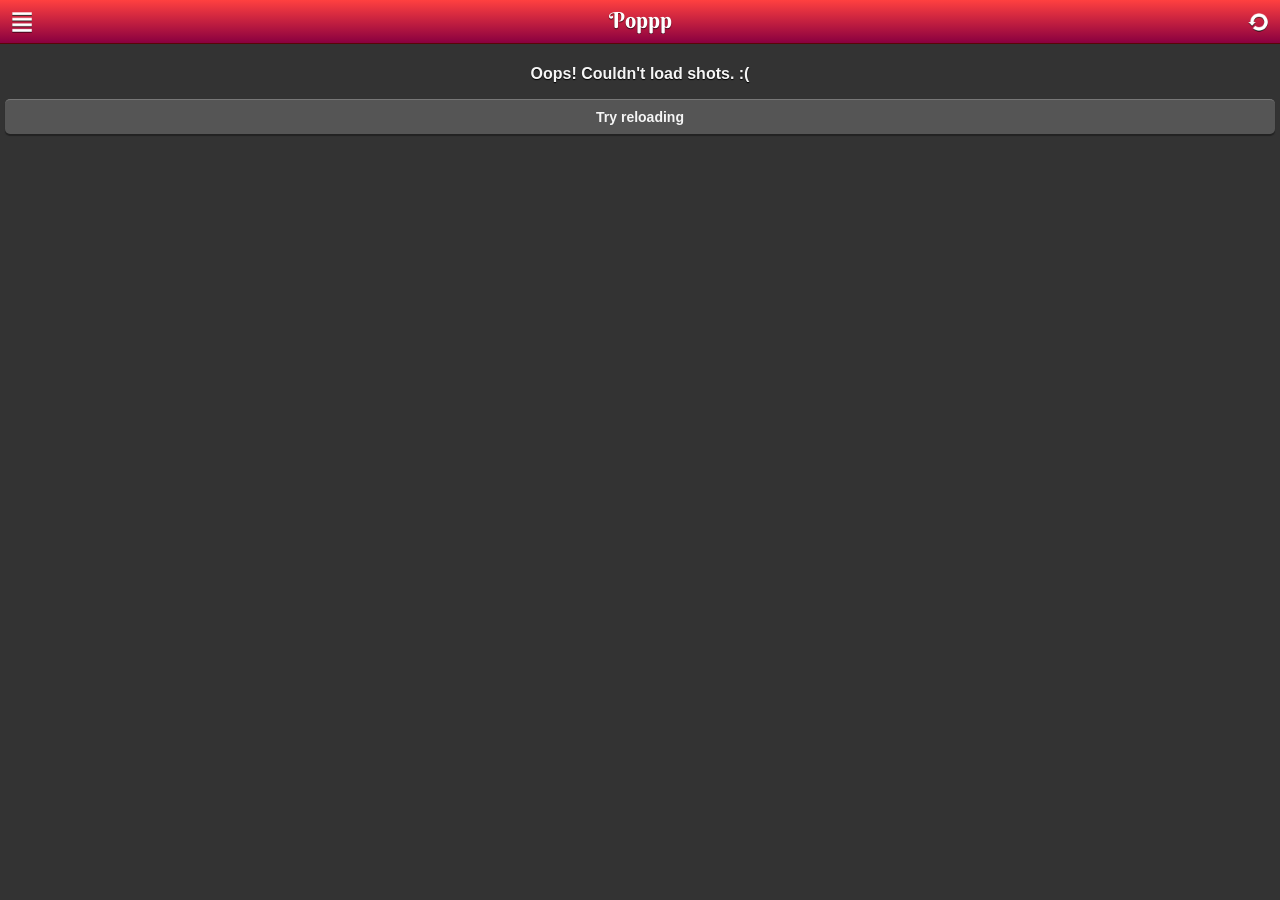
==== index.html @ d467d91d "Changed the change-layout option buttons" ====
<!doctype html>
<html>
    <head>
        <meta charset="utf-8">

        <title>Poppp - Minimal Dribbble viewer</title>

        <meta name="description" content="Minimal web-app to easily view the popular and latest Dribbble shots">
        <meta name="viewport" content="width=device-width, initial-scale=1.0, user-scalable=0">
        <meta name="author" content="Bernardo Baquero Stand">

        <meta name="apple-mobile-web-app-capable" content="yes">
        <meta name="apple-mobile-web-app-status-bar-style" content="black">
        <meta name="apple-mobile-web-app-title" content="Poppp">
        <link rel="icon" type="image/png" href="img/icon.png">
        <link rel="apple-touch-icon-precomposed" sizes="114x114" href="img/icon.png">
        <link rel="apple-touch-startup-image" href="img/splash.png">

        <link rel="stylesheet" href="css/normalize.css">
        <link rel="stylesheet" href="css/poppp.css">
        <link href="http://fonts.googleapis.com/css?family=Berkshire+Swash" rel="stylesheet" type="text/css">

        <script>if(location.hostname==="berbaquero.github.com"){var _gaq=[["_setAccount","UA-37993743-1"],["_trackPageview"]];(function(d,t){var g=d.createElement(t),s=d.getElementsByTagName(t)[0];g.src="//www.google-analytics.com/ga.js";s.parentNode.insertBefore(g,s)}(document,"script"))}</script>
    </head>
    <body>

        <header>
            <div id="nav-back" class="btn invisible hide"></div>
            <div id="show-menu" class="btn"></div>
            <p class="title title-main">Poppp</p>
            <div id="refresh" class="btn btn-right"></div>
        </header>

        <div id="container">
            <div id="menu">
                <p class="menu-active">Popular</p>
                <p>Debuts</p>
                <p>Everyone</p>
                <div id='layout-option'>
                    <p class='two-icon'>Layout</p>
                </div>
            </div>
            <div class="view" id="mainView">
                <div class="wrapper" id="mainWrap"></div>
            </div>
            <div class="view fuera" id="detailView">
                <div class="wrapper" id="detailWrap"></div>
            </div>
        </div>

        <script type="text/javascript" src="js/zepto.js"></script>
        <script type="text/javascript" src="js/libs.js"></script>
        <script type="text/javascript" src="js/poppp.js"></script>
    </body>
</html>
---- css/poppp.css ----
body {
    overflow: hidden;
    -webkit-user-select: none;
    -moz-user-select: none;
    -ms-user-select: none;
    user-select: none;
    margin: 0;
    padding: 0;
    height: 100%;
    background-color: #333;
    word-wrap: break-word;
    -webkit-text-size-adjust: none;
    -ms-text-size-adjust: none;
    font-family: 'Helvetica Neue', Helvetica, Arial, sans-serif;
    position: relative;
}

* {
    color: #373737;
    -webkit-box-sizing: border-box;
    -moz-box-sizing: border-box;
    box-sizing: border-box;
}

html { height: 100%; }

a { color: #999; }

header {
    top: 0;
    width: 100%;
    position: fixed;
    z-index: 2;
    border-bottom: 1px solid #580707;
    background-image: -webkit-linear-gradient(top, #FF4040 0%, #890040 100%);
    background-image: -moz-linear-gradient(top, #FF4040 0%, #890040 100%);
    background-image: linear-gradient(top, #FF4040 0%, #890040 100%);
    height: 44px;
}

.title {
    color: white;
    text-align: center;
    font-size: 22px;
    margin: 0 auto;
    padding-top: 6px;
    width: 75%;
    text-shadow: 0 1px 1px rgba(0, 0, 0, 0.7);
    white-space: nowrap;
    text-overflow: ellipsis;
    overflow: hidden;
}

.title-main { font-family: 'Berkshire Swash'; }

.title-shot { font-weight: bold; font-size: 20px; padding-top: 9px; }

#container {
    position: absolute;
    overflow-y: auto; overflow-x: hidden;
    top: 0; bottom: 0;
    z-index: 1;
    width: 100%;    
    border-bottom-left-radius: 8px;
    border-bottom-right-radius: 8px;
    -webkit-overflow-scrolling: touch;
}

.view {
    position: absolute;
    width: 100%;
    top: 44px; bottom: 0;
    z-index: 1;
}

#mainView, #detailView { -webkit-perspective: 1000; -webkit-backface-visibility: hidden; }

.wrapper {
    height: 100%;
    overflow: auto;
    position: relative;
    -webkit-overflow-scrolling: touch;
    padding: 5px 5px 10px;
}

.shot-wrap { border: 2px solid; }

/* Column Layouts */
.one-column { width: 200px; height: 150px; margin: 0 auto; }

.two-column { width: 50%; height: 118px; float: left; }

.three-column { width: 33%; height: 78px; float: left; }

.shot-wrap:nth-last-child(-n+2) { margin-bottom: 7px; }

.shot {
    height: 100%;
    background-repeat: no-repeat;
    background-size: 100%;
    background-position: center;
    border: 2px solid white;
}

.shotImage {
    width: 100%;    
    border: 3px white solid;
    -webkit-backface-visibility: hidden;
    -webkit-transform: translate3d(0, 0, 0);
    -moz-transform: translate3d(0, 0, 0);
    -ms-transform: translate3d(0, 0, 0);
    -o-transform: translate3d(0, 0, 0);
    transform: translate3d(0, 0, 0);
}

/* Detail View */

#detail-image { padding: 0 0 5px; }

#detail-image img { width: 100%; border: 3px solid #F5F5F5; }

#shot-info > p {
    color: whitesmoke;
    font-size: 14px;
    margin: 5px;
    padding: 0 5px;
    text-align: center;
    text-shadow: 0 1px 1px black;
}

#shot-info {
    margin: 0 -5px;
    border-top: 1px solid #111;
    border-bottom: 1px solid #111;
    box-shadow: rgba(255, 255, 255, 0.1) 0px 1px 0px, rgba(255, 255, 255, 0.1) 0px 1px 0px inset;
    padding: 10px 0;
    background-color: rgba(0, 0, 0, 0.2);
}

#shot-info > p:first-child { font-weight: bold; }

#shot-info > p + p + p::before {
    content: '\2665';
    color: red;
    display: inline-block; 
    font-size: 20px;
    width: 20px;
    line-height: 10px;
}

.slideTransition { 
    -webkit-transition-duration: 350ms;
    -moz-transition-duration: 350ms;
    -ms-transition-duration: 350ms;
    -o-transition-duration: 350ms;
    transition-duration: 350ms;
}

.btn {
    -webkit-transition-duration: 200ms;
    -moz-transition-duration: 200ms;
    -ms-transition-duration: 200ms;
    -o-transition-duration: 200ms;
    transition-duration: 200ms;
    width: 44px;
    height: 44px;
    position: absolute;
    top: 0;
    background-position: center;
    background-repeat: no-repeat;
    background-size: 24px;
}

.btn-right { right: 0; }

.btn-active { background-color: rgba(0, 0, 0, 0.3); }

#show-menu { background-image: url('../img/list32.png'); }
#nav-back { background-image: url('../img/back32.png'); }
#refresh { background-image: url('../img/refresh32.png'); }

/* Options Menu */

#menu {
    -webkit-transform: translate3d(0, 0, 0);
    -moz-transform: translate3d(0, 0, 0);
    -ms-transform: translate3d(0, 0, 0);
    -o-transform: translate3d(0, 0, 0);
    transform: translate3d(0, 0, 0);
    -webkit-transition-duration: 350ms;
    -moz-transition-duration: 350ms;
    -ms-transition-duration: 350ms;
    -o-transition-duration: 350ms;
    transition-duration: 350ms;
    width: 100%;
    background-color: #222;
    color: whiteSmoke;
    position: absolute;
    top: -300px;
    z-index: 99;
    border-bottom-left-radius: 5px;
    border-bottom-right-radius: 5px;
    box-shadow: 0 3px 7px rgba(0, 0, 0, 0.5);
}

#menu > p {
    margin: 0;
    font-size: 18px;
    font-weight: bold;
    color: whiteSmoke;
    padding: 10px;
    text-align: center;
    border-top: 1px solid #111;
    box-shadow: rgba(255, 255, 255, 0.1) 0px 1px 0px, rgba(255, 255, 255, 0.1) 0px 1px 0px inset;
}

#menu > p:last-child { border-bottom: 0; box-shadow: rgba(255, 255, 255, 0.1) 0px 1px 0px inset; }

#menu > p::before { content: '\2605'; position: absolute; color: whiteSmoke; left: 14px; }

#menu >p:nth-last-child(-n+2) { border-bottom: 1px solid #111; }

.menu-active { text-shadow: 0 0 7px whitesmoke; }

#layout-option > p {
    font-weight: bold;
    text-shadow: 0 1px 1px black;
    font-size: 18px;
    color: whiteSmoke;
    text-align: center;
    margin: 0;
    padding: 10px;
}

#layout-option > p::before {
    content: '';
    position: absolute;
    background-size: 24px;
    width: 24px;
    height: 24px;
    background-position: center center;
    background-repeat: no-repeat;
    left: 11px;
}

.two-icon::before { background-image: url('../img/lay-2.png'); }

.three-icon::before { background-image: url('../img/lay-3.png'); }

.options-active { background-color: rgba(0, 0, 0, 0.3); }

.load-more {
    color: #F5F5F5;
    background-color: #555;
    clear: both;
    text-align: center;
    border-radius: 5px;
    padding: 5px 0;
    border-top: 1px solid #777;
    cursor: pointer;
    font-size: 14px;
    line-height: 24px;
    font-weight: bold;
    box-shadow: 0 2px 1px #222;
}

.load-more-active { border-top: 1px solid #222; box-shadow: none; border-bottom: 1px solid #777; }

.main-message { color: #F5F5F5; width: 100%; text-align: center; font-weight: bold; text-shadow: 0 1px 1px black; }

#force-overflow { width: 100%; }

.fuera { left: -9999px; }
.hide { display: none; }
.invisible { opacity: 0; }

@media only screen and (-webkit-min-device-pixel-ratio: 2) {    
    #show-menu { background-image: url('../img/list64.png'); }
    #nav-back { background-image: url('../img/back64.png'); }
    #refresh { background-image: url('../img/refresh64.png'); }
}
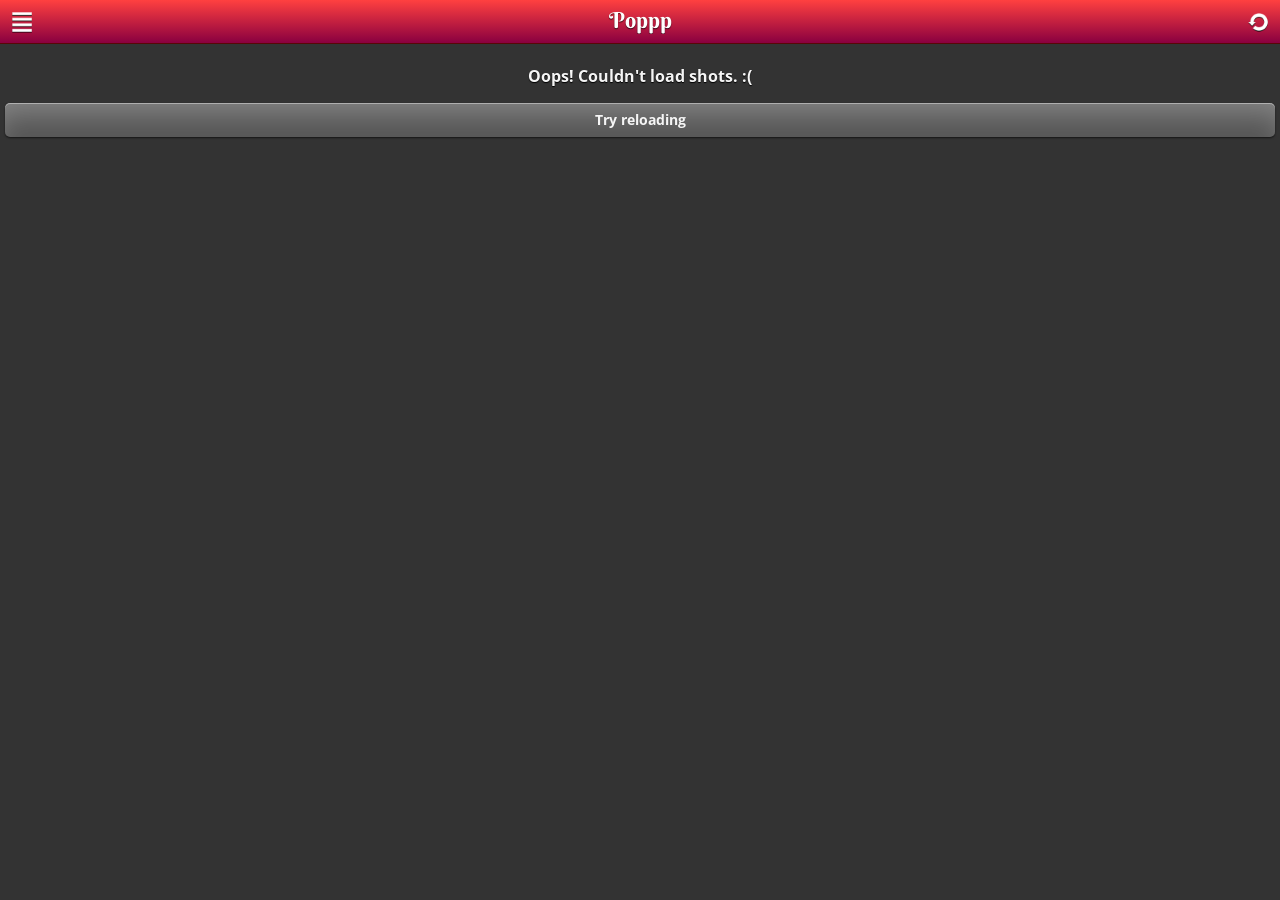
==== commit 280df3af: "Use of Open Sans font-face" ====
--- a/index.html
+++ b/index.html
@@ -19,6 +19,7 @@
         <link rel="stylesheet" href="css/normalize.css">
         <link rel="stylesheet" href="css/poppp.css">
         <link href="http://fonts.googleapis.com/css?family=Berkshire+Swash" rel="stylesheet" type="text/css">
+        <link href='http://fonts.googleapis.com/css?family=Open+Sans:700,400' rel='stylesheet' type='text/css'>
 
         <script>if(location.hostname==="berbaquero.github.com"){var _gaq=[["_setAccount","UA-37993743-1"],["_trackPageview"]];(function(d,t){var g=d.createElement(t),s=d.getElementsByTagName(t)[0];g.src="//www.google-analytics.com/ga.js";s.parentNode.insertBefore(g,s)}(document,"script"))}</script>
     </head>
@@ -29,6 +30,7 @@
             <div id="show-menu" class="btn"></div>
             <p class="title title-main">Poppp</p>
             <div id="refresh" class="btn btn-right"></div>
+            <div id="open-shot" class="btn btn-right invisible hide"></div>
         </header>
 
         <div id="container">
@@ -36,8 +38,8 @@
                 <p class="menu-active">Popular</p>
                 <p>Debuts</p>
                 <p>Everyone</p>
-                <div id='layout-option'>
-                    <p class='two-icon'>Layout</p>
+                <div id="layout-option">
+                    <p class="two-icon">Layout</p>
                 </div>
             </div>
             <div class="view" id="mainView">
--- a/css/poppp.css
+++ b/css/poppp.css
@@ -11,12 +11,11 @@
     word-wrap: break-word;
     -webkit-text-size-adjust: none;
     -ms-text-size-adjust: none;
-    font-family: 'Helvetica Neue', Helvetica, Arial, sans-serif;
+    font-family: 'Open Sans', 'Helvetica Neue', Helvetica, Arial, sans-serif;
     position: relative;
 }
 
 * {
-    color: #373737;
     -webkit-box-sizing: border-box;
     -moz-box-sizing: border-box;
     box-sizing: border-box;
@@ -25,6 +24,8 @@
 html { height: 100%; }
 
 a { color: #999; }
+
+ul { list-style: none; margin: 0; padding: 0; }
 
 header {
     top: 0;
@@ -53,7 +54,7 @@
 
 .title-main { font-family: 'Berkshire Swash'; }
 
-.title-shot { font-weight: bold; font-size: 20px; padding-top: 9px; }
+.title-shot { font-weight: 700; font-size: 20px; padding-top: 9px; }
 
 #container {
     position: absolute;
@@ -83,12 +84,12 @@
     padding: 5px 5px 10px;
 }
 
-.shot-wrap { border: 2px solid; }
+.shot-wrap { border: 2px solid transparent; }
 
 /* Column Layouts */
 .one-column { width: 200px; height: 150px; margin: 0 auto; }
 
-.two-column { width: 50%; height: 118px; float: left; }
+.two-column { width: 50%; height: 117px; float: left; }
 
 .three-column { width: 33%; height: 78px; float: left; }
 
@@ -99,7 +100,7 @@
     background-repeat: no-repeat;
     background-size: 100%;
     background-position: center;
-    border: 2px solid white;
+    border: 1px solid #999;
 }
 
 .shotImage {
@@ -117,7 +118,7 @@
 
 #detail-image { padding: 0 0 5px; }
 
-#detail-image img { width: 100%; border: 3px solid #F5F5F5; }
+#detail-image > img { width: 100%; border: 2px solid #999; }
 
 #shot-info > p {
     color: whitesmoke;
@@ -137,7 +138,7 @@
     background-color: rgba(0, 0, 0, 0.2);
 }
 
-#shot-info > p:first-child { font-weight: bold; }
+#shot-info > p:first-child { font-weight: 700; }
 
 #shot-info > p + p + p::before {
     content: '\2665';
@@ -178,6 +179,7 @@
 #show-menu { background-image: url('../img/list32.png'); }
 #nav-back { background-image: url('../img/back32.png'); }
 #refresh { background-image: url('../img/refresh32.png'); }
+#open-shot { background-image: url('../img/open.png'); }
 
 /* Options Menu */
 
@@ -206,7 +208,7 @@
 #menu > p {
     margin: 0;
     font-size: 18px;
-    font-weight: bold;
+    font-weight: 700;
     color: whiteSmoke;
     padding: 10px;
     text-align: center;
@@ -223,7 +225,7 @@
 .menu-active { text-shadow: 0 0 7px whitesmoke; }
 
 #layout-option > p {
-    font-weight: bold;
+    font-weight: 700;
     text-shadow: 0 1px 1px black;
     font-size: 18px;
     color: whiteSmoke;
@@ -256,17 +258,18 @@
     text-align: center;
     border-radius: 5px;
     padding: 5px 0;
-    border-top: 1px solid #777;
     cursor: pointer;
     font-size: 14px;
     line-height: 24px;
-    font-weight: bold;
-    box-shadow: 0 2px 1px #222;
-}
-
-.load-more-active { border-top: 1px solid #222; box-shadow: none; border-bottom: 1px solid #777; }
-
-.main-message { color: #F5F5F5; width: 100%; text-align: center; font-weight: bold; text-shadow: 0 1px 1px black; }
+    box-shadow: rgba(255, 255, 255, .4) 0 1px 0 inset, 
+                rgba(255, 255, 255, .3) 0 20px 30px -10px inset,
+                rgba(0, 0, 0, .6) 0 1px 2px;
+    font-weight: 700;    
+}
+
+.load-more-active { box-shadow: 0 2px 7px black inset; background-color: #4c4c4c; }
+
+.main-message { color: #F5F5F5; width: 100%; text-align: center; font-weight: 700; text-shadow: 0 1px 1px black; }
 
 #force-overflow { width: 100%; }
 
@@ -274,7 +277,7 @@
 .hide { display: none; }
 .invisible { opacity: 0; }
 
-@media only screen and (-webkit-min-device-pixel-ratio: 2) {    
+@media only screen and (-webkit-min-device-pixel-ratio: 2) {
     #show-menu { background-image: url('../img/list64.png'); }
     #nav-back { background-image: url('../img/back64.png'); }
     #refresh { background-image: url('../img/refresh64.png'); }
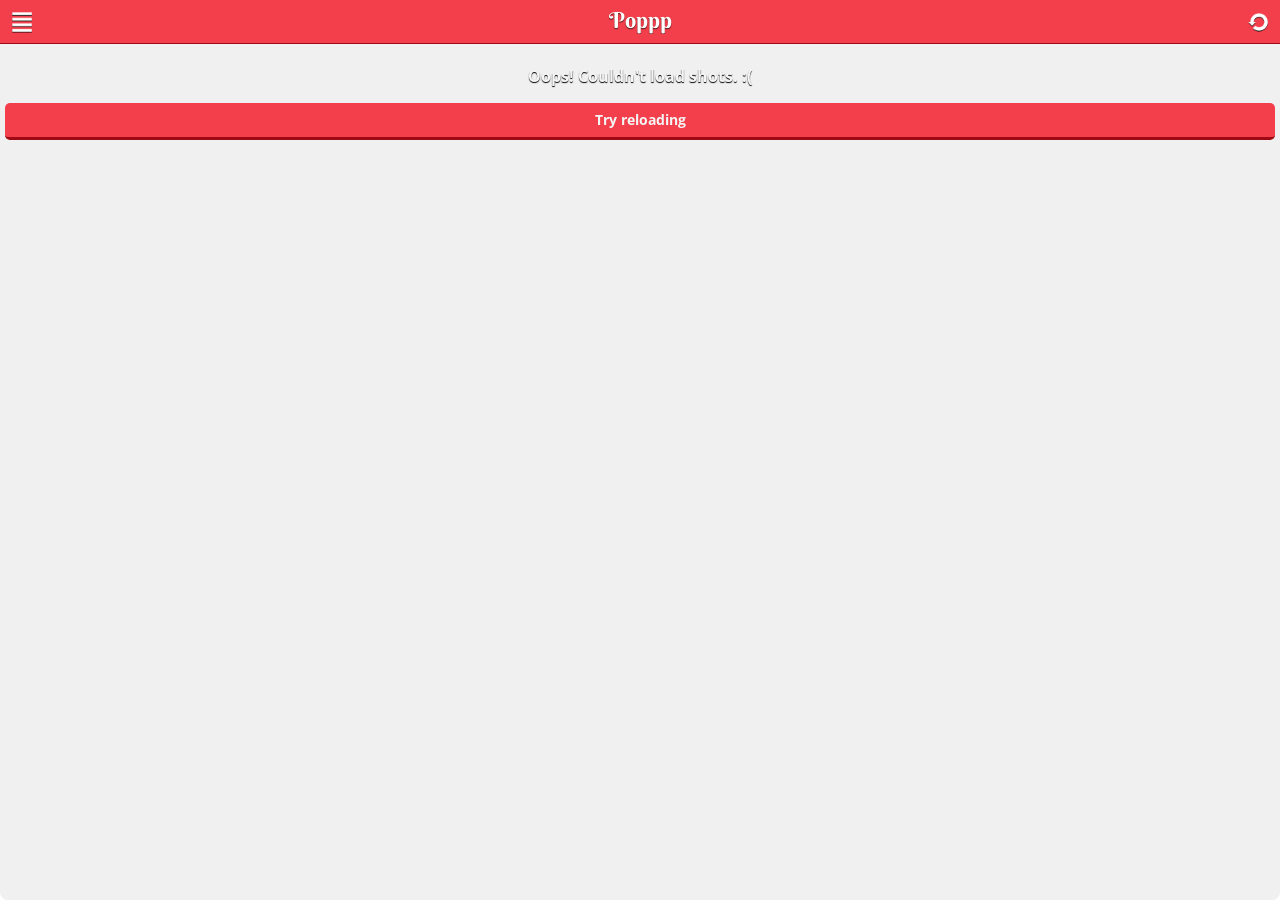
==== commit c4f60d80: "Include tracking for new github.io domain" ====
--- a/index.html
+++ b/index.html
@@ -21,7 +21,7 @@
         <link href="http://fonts.googleapis.com/css?family=Berkshire+Swash" rel="stylesheet" type="text/css">
         <link href='http://fonts.googleapis.com/css?family=Open+Sans:700,400' rel='stylesheet' type='text/css'>
 
-        <script>if(location.hostname==="berbaquero.github.com"){var _gaq=[["_setAccount","UA-37993743-1"],["_trackPageview"]];(function(d,t){var g=d.createElement(t),s=d.getElementsByTagName(t)[0];g.src="//www.google-analytics.com/ga.js";s.parentNode.insertBefore(g,s)}(document,"script"))}</script>
+        <script>var loc=location.hostname;if(loc==="berbaquero.github.com"||loc==="berbaquero.github.io"){var _gaq=[["_setAccount","UA-37993743-1"],["_trackPageview"]];(function(d,t){var g=d.createElement(t),s=d.getElementsByTagName(t)[0];g.src="//www.google-analytics.com/ga.js";s.parentNode.insertBefore(g,s)}(document,"script"))}</script>
     </head>
     <body>
 
--- a/css/poppp.css
+++ b/css/poppp.css
@@ -7,7 +7,6 @@
     margin: 0;
     padding: 0;
     height: 100%;
-    background-color: #333;
     word-wrap: break-word;
     -webkit-text-size-adjust: none;
     -ms-text-size-adjust: none;
@@ -25,17 +24,13 @@
 
 a { color: #999; }
 
-ul { list-style: none; margin: 0; padding: 0; }
-
 header {
     top: 0;
     width: 100%;
     position: fixed;
     z-index: 2;
-    border-bottom: 1px solid #580707;
-    background-image: -webkit-linear-gradient(top, #FF4040 0%, #890040 100%);
-    background-image: -moz-linear-gradient(top, #FF4040 0%, #890040 100%);
-    background-image: linear-gradient(top, #FF4040 0%, #890040 100%);
+    border-bottom: 1px solid #9E0A14;
+    background-color: #F33F4B;
     height: 44px;
 }
 
@@ -76,6 +71,10 @@
 
 #mainView, #detailView { -webkit-perspective: 1000; -webkit-backface-visibility: hidden; }
 
+#mainView { background-color: #f0f0f0; }
+
+#detailView { background-color: #333; }
+
 .wrapper {
     height: 100%;
     overflow: auto;
@@ -84,23 +83,28 @@
     padding: 5px 5px 10px;
 }
 
-.shot-wrap { border: 2px solid transparent; }
+.shot-wrap { border: 2px solid transparent; margin-bottom: -5px; }
 
 /* Column Layouts */
-.one-column { width: 200px; height: 150px; margin: 0 auto; }
-
-.two-column { width: 50%; height: 117px; float: left; }
-
-.three-column { width: 33%; height: 78px; float: left; }
-
-.shot-wrap:nth-last-child(-n+2) { margin-bottom: 7px; }
+
+.two-column { width: 50%; float: left; }
+
+.three-column { width: 33.3%; float: left; }
+
+.two-column .shot { border: 3px solid white; min-width: 150px; min-height: 115px; }
+
+.three-column .shot { min-width: 99px; min-height: 75px; }
+
+.shot-wrap:nth-last-child(-n+2) { margin-bottom: 7px !important; }
 
 .shot {
-    height: 100%;
+    width: 100%;
+    height: auto;
     background-repeat: no-repeat;
     background-size: 100%;
     background-position: center;
-    border: 1px solid #999;
+    border: 2px solid white;
+    background-color: #ddd;
 }
 
 .shotImage {
@@ -118,7 +122,7 @@
 
 #detail-image { padding: 0 0 5px; }
 
-#detail-image > img { width: 100%; border: 2px solid #999; }
+#detail-image > img { width: 100%; border: 2px solid white; }
 
 #shot-info > p {
     color: whitesmoke;
@@ -131,9 +135,6 @@
 
 #shot-info {
     margin: 0 -5px;
-    border-top: 1px solid #111;
-    border-bottom: 1px solid #111;
-    box-shadow: rgba(255, 255, 255, 0.1) 0px 1px 0px, rgba(255, 255, 255, 0.1) 0px 1px 0px inset;
     padding: 10px 0;
     background-color: rgba(0, 0, 0, 0.2);
 }
@@ -212,15 +213,12 @@
     color: whiteSmoke;
     padding: 10px;
     text-align: center;
-    border-top: 1px solid #111;
-    box-shadow: rgba(255, 255, 255, 0.1) 0px 1px 0px, rgba(255, 255, 255, 0.1) 0px 1px 0px inset;
+    border-bottom: 1px solid #333;
 }
 
 #menu > p:last-child { border-bottom: 0; box-shadow: rgba(255, 255, 255, 0.1) 0px 1px 0px inset; }
 
 #menu > p::before { content: '\2605'; position: absolute; color: whiteSmoke; left: 14px; }
-
-#menu >p:nth-last-child(-n+2) { border-bottom: 1px solid #111; }
 
 .menu-active { text-shadow: 0 0 7px whitesmoke; }
 
@@ -253,7 +251,7 @@
 
 .load-more {
     color: #F5F5F5;
-    background-color: #555;
+    background-color: #F33F4B;
     clear: both;
     text-align: center;
     border-radius: 5px;
@@ -261,13 +259,11 @@
     cursor: pointer;
     font-size: 14px;
     line-height: 24px;
-    box-shadow: rgba(255, 255, 255, .4) 0 1px 0 inset, 
-                rgba(255, 255, 255, .3) 0 20px 30px -10px inset,
-                rgba(0, 0, 0, .6) 0 1px 2px;
     font-weight: 700;    
-}
-
-.load-more-active { box-shadow: 0 2px 7px black inset; background-color: #4c4c4c; }
+    border-bottom: 3px solid #9E0A14;
+}
+
+.load-more-active { background-color: #9E0A14; }
 
 .main-message { color: #F5F5F5; width: 100%; text-align: center; font-weight: 700; text-shadow: 0 1px 1px black; }
 
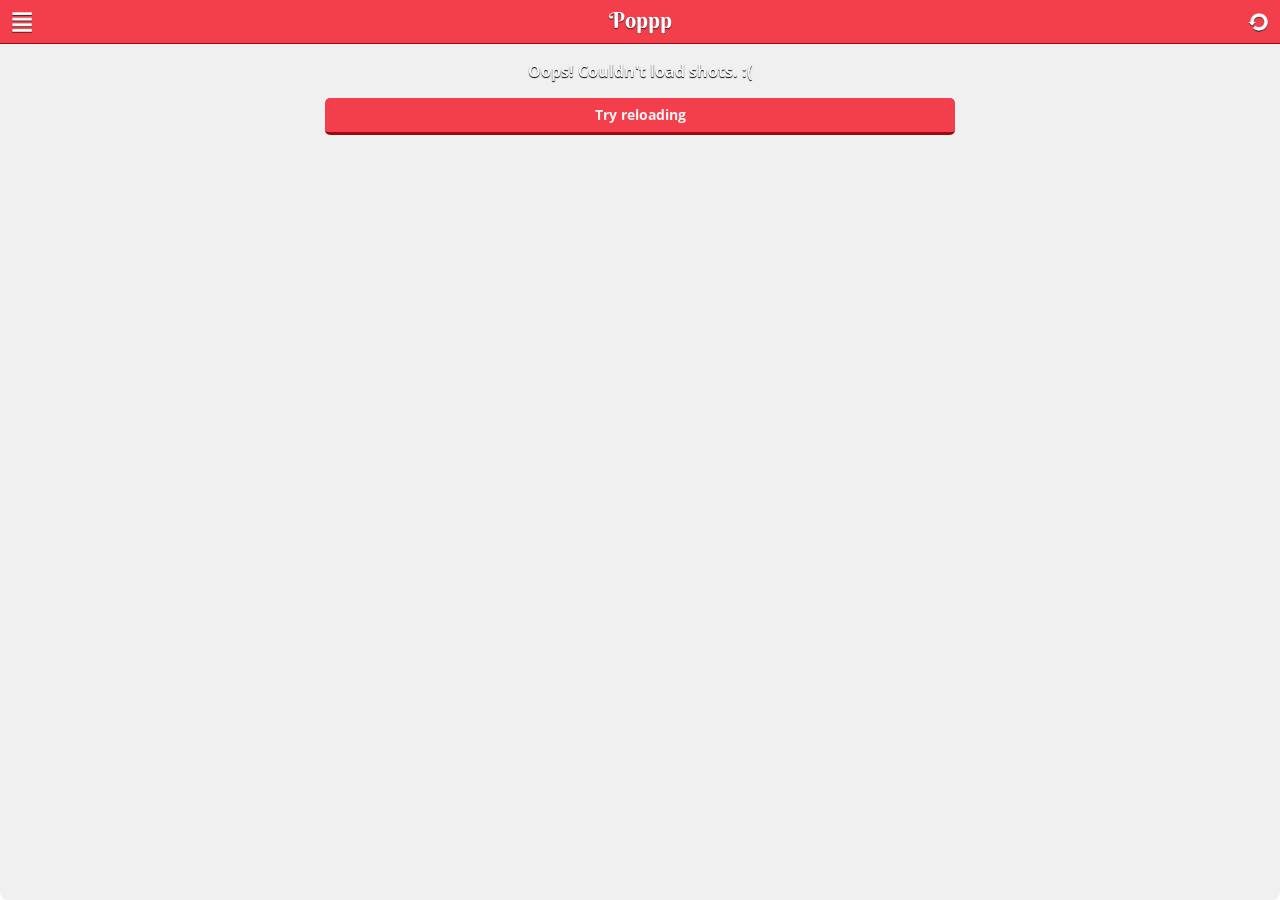
==== commit ce6ab927: "New version of app - lots of changes and additions + Choose between 3 different layouts. + View the " ====
--- a/index.html
+++ b/index.html
@@ -30,20 +30,23 @@
             <div id="show-menu" class="btn"></div>
             <p class="title title-main">Poppp</p>
             <div id="refresh" class="btn btn-right"></div>
+            <div id="settings" class="btn btn-right invisible hide"></div>
             <div id="open-shot" class="btn btn-right invisible hide"></div>
         </header>
 
         <div id="container">
-            <div id="menu">
-                <p class="menu-active">Popular</p>
-                <p>Debuts</p>
-                <p>Everyone</p>
-                <div id="layout-option">
-                    <p class="two-icon">Layout</p>
-                </div>
-            </div>
+            <nav id="menu">
+                <ul id="nav">
+                    <li><p data-choice="following">Following</p></li>
+                    <li><p data-choice="popular">Popular</p></li>
+                    <li><p data-choice="debuts">Debuts</p></li>
+                    <li><p data-choice="everyone">Everyone</p></li>
+                    <li><p data-choice="local bucket">Local Bucket</p></li>
+                    <li><p data-choice="layout">Layout</p></li>
+                </ul>
+            </nav>
             <div class="view" id="mainView">
-                <div class="wrapper" id="mainWrap"></div>
+                <div class="wrapper" id="mainWrap" data-channel=""></div>
             </div>
             <div class="view fuera" id="detailView">
                 <div class="wrapper" id="detailWrap"></div>
--- a/css/poppp.css
+++ b/css/poppp.css
@@ -80,35 +80,96 @@
     overflow: auto;
     position: relative;
     -webkit-overflow-scrolling: touch;
-    padding: 5px 5px 10px;
-}
-
-.shot-wrap { border: 2px solid transparent; margin-bottom: -5px; }
+}
+
+.three-column-wrapper { padding: 5px 0 0 5px; }
+
+.shot-player {
+    float: left;
+    width: 55px;
+    width: 18.75%;
+}
+
+.shot-player > div {
+    width: 32px;
+    height: 32px;
+    background-size: 32px; 
+    background-repeat: no-repeat;
+    background-position: center;
+    margin: 0 auto;
+    border-radius: 3px;
+}
+
+.shot-image {
+    width: 62.5%;
+    float: left;
+    text-align: center;
+}
+
+.shot-data {
+    float: left;
+    font-size: 12px;
+    text-shadow: 0 1px 0 #fff;
+    width: 55px;
+    width: 18.75%;
+}
+
+.shot-data > p {
+    margin: 0;
+    background-size: 24px;
+    padding-top: 22px;
+    background-repeat: no-repeat;
+    text-align: center;
+    background-position-x: center;
+}
+
+.shot-data-likes { background-image: url('../img/like64.png'); }
+
+.shot-data-comments { background-image: url('../img/comment64.png'); }
+
+#mainWrap::before {
+    content: attr(data-channel);
+    position: absolute;
+    height: 50px;
+    width: 98%;
+    text-align: center;
+    font-size: 22px;
+    font-weight: bold;
+    color: #ccc;
+    text-shadow: 0 1px 0 #fff;
+    -webkit-transform: translate3d(0, -50px, 0);
+    transform: translate3d(0, -50px, 0);
+}
 
 /* Column Layouts */
 
-.two-column { width: 50%; float: left; }
-
-.three-column { width: 33.3%; float: left; }
-
-.two-column .shot { border: 3px solid white; min-width: 150px; min-height: 115px; }
-
-.three-column .shot { min-width: 99px; min-height: 75px; }
-
-.shot-wrap:nth-last-child(-n+2) { margin-bottom: 7px !important; }
-
-.shot {
-    width: 100%;
-    height: auto;
-    background-repeat: no-repeat;
-    background-size: 100%;
-    background-position: center;
-    border: 2px solid white;
-    background-color: #ddd;
-}
+.one-column {
+    width: 100%;
+    float: left;
+    padding: 10px 0 5px 0;
+    border-bottom: 1px solid #ddd;
+    border-top: 1px solid white;
+}
+
+.one-column .shot { border: 2px solid white; min-width: 200px; min-height: 150px; }
+
+.two-column { width: 50%; float: left; border: 2px solid transparent; margin-bottom: -5px; }
+
+.two-column .shot { border: 3px solid white; width: 100%; }
+
+.three-column {
+    width: 31.5%;
+    float: left;
+    margin-right: 5px;
+    min-width: 100px;
+}
+
+.three-column .shot { min-width: 100px; min-height: 75px; width: 100%; }
+
+.shot { height: auto max-width: 200px; max-height: 150px; }
 
 .shotImage {
-    width: 100%;    
+    width: 100%;
     border: 3px white solid;
     -webkit-backface-visibility: hidden;
     -webkit-transform: translate3d(0, 0, 0);
@@ -120,9 +181,7 @@
 
 /* Detail View */
 
-#detail-image { padding: 0 0 5px; }
-
-#detail-image > img { width: 100%; border: 2px solid white; }
+#detail-image > img { width: 100%; max-height: 600px; max-width: 800px; }
 
 #shot-info > p {
     color: whitesmoke;
@@ -133,11 +192,7 @@
     text-shadow: 0 1px 1px black;
 }
 
-#shot-info {
-    margin: 0 -5px;
-    padding: 10px 0;
-    background-color: rgba(0, 0, 0, 0.2);
-}
+#shot-info { padding: 10px 0; background-color: rgba(0, 0, 0, 0.2); }
 
 #shot-info > p:first-child { font-weight: 700; }
 
@@ -149,6 +204,33 @@
     width: 20px;
     line-height: 10px;
 }
+
+/* Comments */
+
+#shot-comments { background-color: whiteSmoke; width: 100%; }
+
+.shot-comment {
+    float: left;
+    width: 100%;
+    background-color: whiteSmoke;
+    padding: 10px;
+}
+
+.player-avatar {
+    background-repeat: no-repeat;
+    background-size: 32px;
+    border-radius: 3px;
+    float: left;
+    width: 15%;
+    height: 32px;
+    margin-top: 5px;
+}
+
+.comment-data { float: left; width: 85%; }
+
+.comment-data > p { margin: 0; font-size: 13px; }
+
+.comment-player-name { font-weight: bold; }
 
 .slideTransition { 
     -webkit-transition-duration: 350ms;
@@ -177,10 +259,27 @@
 
 .btn-active { background-color: rgba(0, 0, 0, 0.3); }
 
+.btn-save {
+    background-image: url('../img/save64.png');
+    background-size: 32px;
+    width: 32px;
+    height: 32px;
+    background-repeat: no-repeat;
+    margin: 0 auto;
+    display: block;
+}
+
+.btn-save-active {
+    background-color: rgba(255, 255, 255, 0.37);
+    border-radius: 90px;
+    box-shadow: 0 0 30px #fff;
+}
+
 #show-menu { background-image: url('../img/list32.png'); }
 #nav-back { background-image: url('../img/back32.png'); }
 #refresh { background-image: url('../img/refresh32.png'); }
 #open-shot { background-image: url('../img/open.png'); }
+#settings { background-image: url('../img/settings64.png'); }
 
 /* Options Menu */
 
@@ -196,7 +295,7 @@
     -o-transition-duration: 350ms;
     transition-duration: 350ms;
     width: 100%;
-    background-color: #222;
+    background-color: #f11f2d;
     color: whiteSmoke;
     position: absolute;
     top: -300px;
@@ -206,23 +305,54 @@
     box-shadow: 0 3px 7px rgba(0, 0, 0, 0.5);
 }
 
-#menu > p {
-    margin: 0;
-    font-size: 18px;
+#nav {
+    width: 100%;
+    height: 200px;
+    list-style: none;
+    margin: 0;
+    padding: 0;
+}
+
+#nav li {
+    width: 16.66%;
+    height: 100%;
+    float: left;
+    position: relative;
+}
+
+#nav li:nth-child(1) { background-color: #70070e; }
+
+#nav li:nth-child(2) { background-color: #800810; }
+
+#nav li:nth-child(3) { background-color: #a00a14; }
+
+#nav li:nth-child(4) { background-color: #c00c18; }
+
+#nav li:nth-child(5) { background-color: #e00e1c; }
+
+#nav li:nth-child(6) { background-color: #f11f2d; }
+
+#menu p, #menu span {
+    margin: 0;
+    font-size: 28px;
     font-weight: 700;
     color: whiteSmoke;
-    padding: 10px;
-    text-align: center;
-    border-bottom: 1px solid #333;
-}
-
-#menu > p:last-child { border-bottom: 0; box-shadow: rgba(255, 255, 255, 0.1) 0px 1px 0px inset; }
-
-#menu > p::before { content: '\2605'; position: absolute; color: whiteSmoke; left: 14px; }
-
-.menu-active { text-shadow: 0 0 7px whitesmoke; }
-
-#layout-option > p {
+    -webkit-transform: rotate(90deg);
+    transform: rotate(90deg);
+    -webkit-transform-origin: 0 0;
+    transform-origin: 0 0;
+    width: 190px;
+    position: absolute;
+    left: 85%;
+    top: 10px;
+    text-transform: lowercase;
+    -webkit-transform-origin-x: 0;
+    -webkit-transform-origin-y: 0;
+}
+
+.menu-active, .options-active { text-shadow: 0 0 7px whitesmoke; }
+
+.layout-option {
     font-weight: 700;
     text-shadow: 0 1px 1px black;
     font-size: 18px;
@@ -231,23 +361,6 @@
     margin: 0;
     padding: 10px;
 }
-
-#layout-option > p::before {
-    content: '';
-    position: absolute;
-    background-size: 24px;
-    width: 24px;
-    height: 24px;
-    background-position: center center;
-    background-repeat: no-repeat;
-    left: 11px;
-}
-
-.two-icon::before { background-image: url('../img/lay-2.png'); }
-
-.three-icon::before { background-image: url('../img/lay-3.png'); }
-
-.options-active { background-color: rgba(0, 0, 0, 0.3); }
 
 .load-more {
     color: #F5F5F5;
@@ -277,4 +390,8 @@
     #show-menu { background-image: url('../img/list64.png'); }
     #nav-back { background-image: url('../img/back64.png'); }
     #refresh { background-image: url('../img/refresh64.png'); }
+}
+
+@media only screen and (min-width: 630px) {
+    #mainWrap { margin: 0 auto; width: 630px; }
 }
